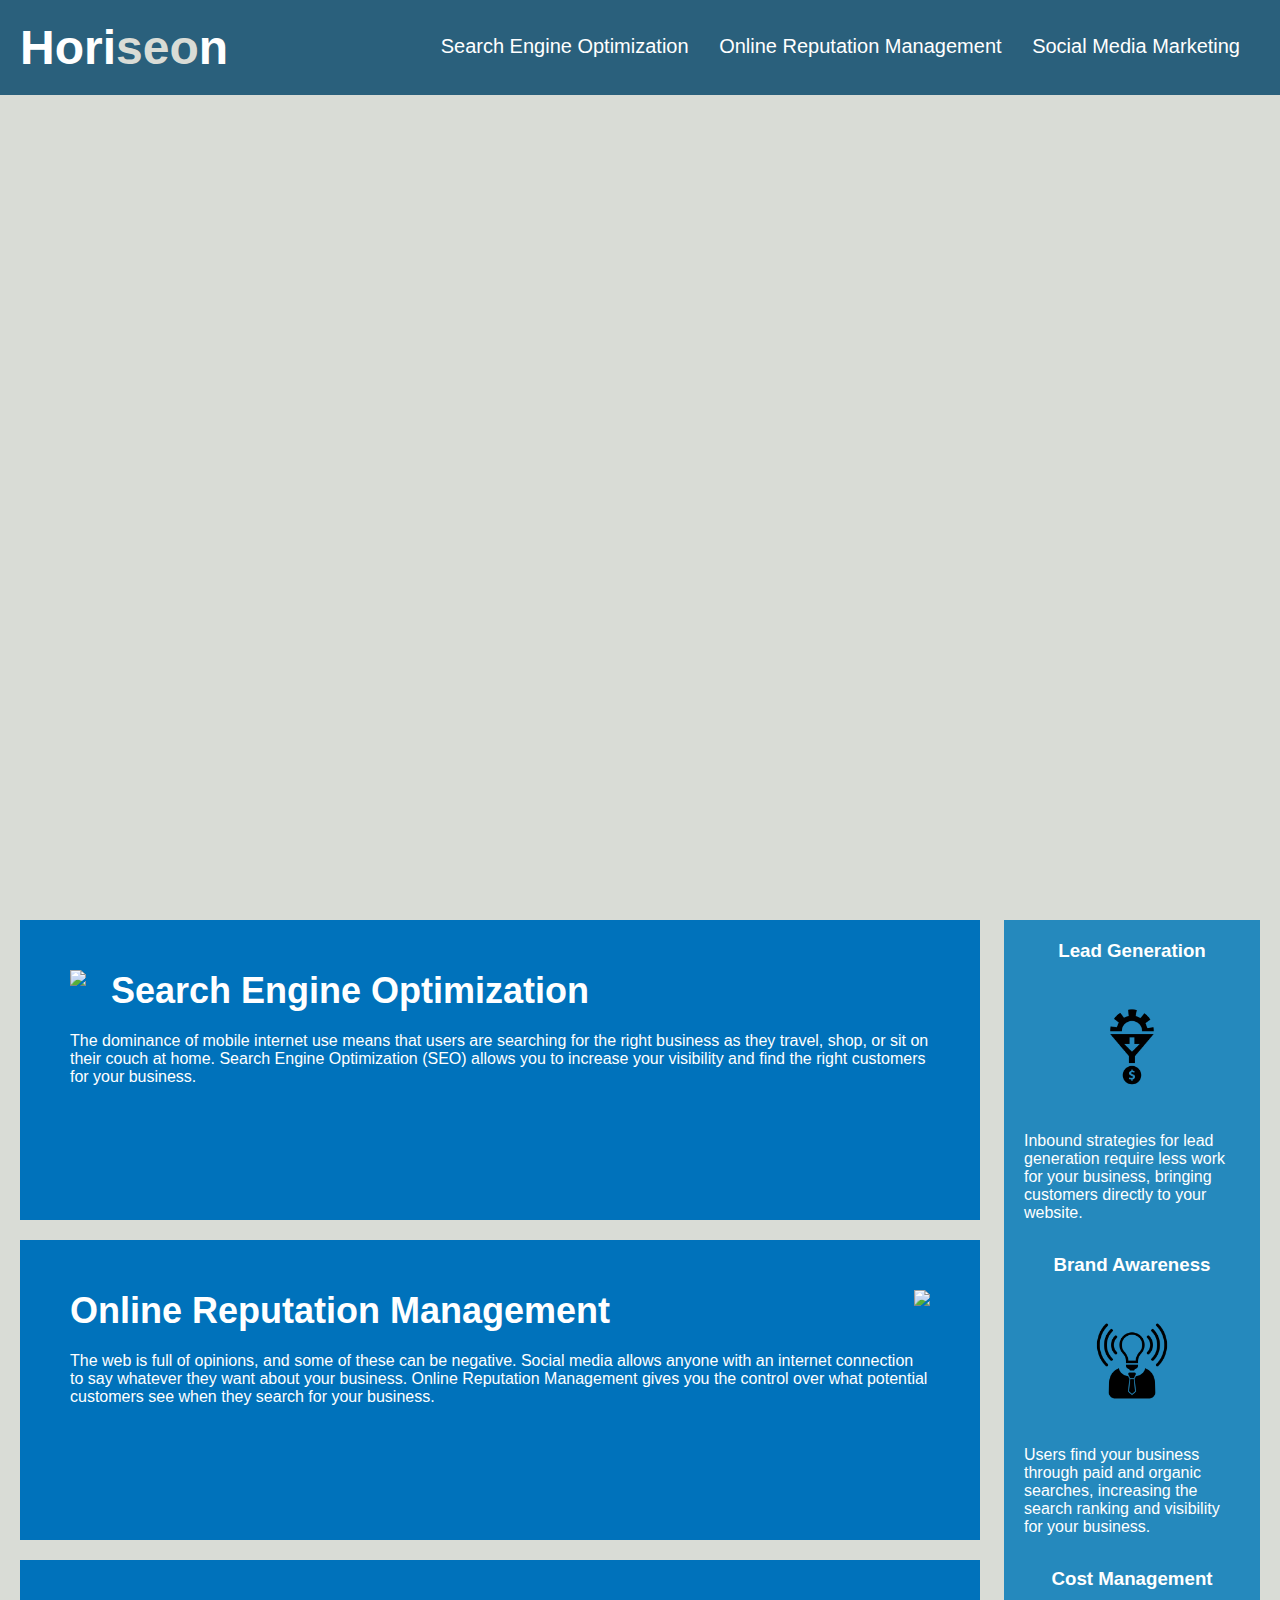
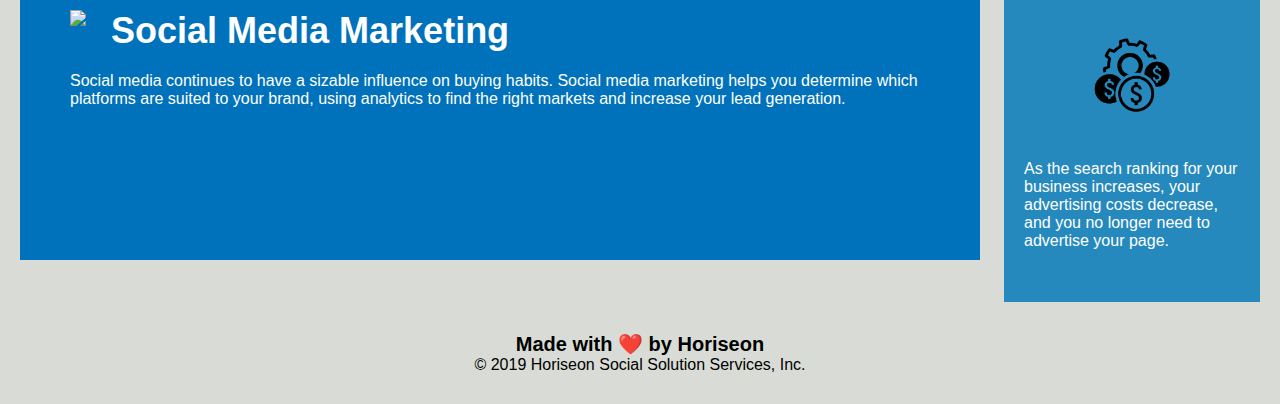
==== index.html @ e7aab462 "adding folder to repo" ====
<!DOCTYPE html>
<html lang="en-us">

<head>
    <meta charset="UTF-8" />
    <link rel="stylesheet" href="./assets/css/style.css">
    <title>website</title>
</head>

<body>
    <div class="header">
        <h1>Hori<span class="seo">seo</span>n</h1>
        <div>
            <ul>
                <li>
                    <a href="#search-engine-optimization">Search Engine Optimization</a>
                </li>
                <li>
                    <a href="#online-reputation-management">Online Reputation Management</a>
                </li>
                <li>
                    <a href="#social-media-marketing">Social Media Marketing</a>
                </li>
            </ul>
        </div>
    </div>
    <div class="hero"></div>
    <div class="content">
        <div class="search-engine-optimization">
            <img src="./assets/images/search-engine-optimization.jpg" class="float-left" />
            <h2>Search Engine Optimization</h2>
            <p>
                The dominance of mobile internet use means that users are searching for the right business as they travel, shop, or sit on their couch at home. Search Engine Optimization (SEO) allows you to increase your visibility and find the right customers for your business.
            </p>
        </div>
        <div id="online-reputation-management" class="online-reputation-management">
            <img src="./assets/images/online-reputation-management.jpg" class="float-right" />
            <h2>Online Reputation Management</h2>
            <p>
                The web is full of opinions, and some of these can be negative. Social media allows anyone with an internet connection to say whatever they want about your business. Online Reputation Management gives you the control over what potential customers see when they search for your business.
            </p>
        </div>
        <div id="social-media-marketing" class="social-media-marketing">
            <img src="./assets/images/social-media-marketing.jpg" class="float-left" />
            <h2>Social Media Marketing</h2>
            <p>
                Social media continues to have a sizable influence on buying habits. Social media marketing helps you determine which platforms are suited to your brand, using analytics to find the right markets and increase your lead generation.
            </p>
        </div>
    </div>
    <div class="benefits">
        <div class="benefit-lead">
            <h3>Lead Generation</h3>
            <img src="./assets/images/lead-generation.png" />
            <p>
                Inbound strategies for lead generation require less work for your business, bringing customers directly to your website.
            </p>
        </div>
        <div class="benefit-brand">
            <h3>Brand Awareness</h3>
            <img src="./assets/images/brand-awareness.png" />
            <p>
                Users find your business through paid and organic searches, increasing the search ranking and visibility for your business.
            </p>
        </div>
        <div class="benefit-cost">
            <h3>Cost Management</h3>
            <img src="./assets/images/cost-management.png" />
            <p>
                As the search ranking for your business increases, your advertising costs decrease, and you no longer need to advertise your page.
            </p>
        </div>
    </div>
    <div class="footer">
        <h2>Made with ❤️️ by Horiseon</h2>
        <p>
            &copy; 2019 Horiseon Social Solution Services, Inc.
        </p>
    </div>
</body>

</html>
---- assets/css/style.css ----
* {
    box-sizing: border-box;
    padding: 0;
    margin: 0;
}

body {
    background-color: #d9dcd6;
}

.header {
    padding: 20px;
    font-family: 'Trebuchet MS', 'Lucida Sans Unicode', 'Lucida Grande', 'Lucida Sans', Arial, sans-serif;
    background-color: #2a607c;
    color: #ffffff;
}

.header h1 {
    display: inline-block;
    font-size: 48px;
}

.header h1 .seo {
    color: #d9dcd6;
}

.header div {
    padding-top: 15px;
    margin-right: 20px;
    float: right;
    font-family: 'Gill Sans', 'Gill Sans MT', Calibri, 'Trebuchet MS', sans-serif;
    font-size: 20px;
}

.header div ul {
    list-style-type: none;
}

.header div ul li {
    display: inline-block;
    margin-left: 25px;
}

a {
    color: #ffffff;
    text-decoration: none;
}

p {
    font-size: 16px;
}

.hero {
    height: 800px;
    width: 100%;
    margin-bottom: 25px;
    background-image: url("../images/digital-marketing-meeting.jpg");
    background-size: cover;
    background-position: center;
}

.float-left {
    float: left;
    margin-right: 25px;
}

.float-right {
    float: right;
    margin-left: 25px;
}

.content {
    width: 75%;
    display: inline-block;
    margin-left: 20px;
}

.benefits {
    margin-right: 20px;
    padding: 20px;
    clear: both;
    float: right;
    width: 20%;
    height: 100%;
    font-family: 'Gill Sans', 'Gill Sans MT', Calibri, 'Trebuchet MS', sans-serif;
    background-color: #2589bd;
}

.benefit-lead {
    margin-bottom: 32px;
    color: #ffffff;
}

.benefit-brand {
    margin-bottom: 32px;
    color: #ffffff;
}

.benefit-cost {
    margin-bottom: 32px;
    color: #ffffff;
}

.benefit-lead h3 {
    margin-bottom: 10px;
    text-align: center;
}

.benefit-brand h3 {
    margin-bottom: 10px;
    text-align: center;
}

.benefit-cost h3 {
    margin-bottom: 10px;
    text-align: center;
}

.benefit-lead img {
    display: block;
    margin: 10px auto;
    max-width: 150px;
}

.benefit-brand img {
    display: block;
    margin: 10px auto;
    max-width: 150px;
}

.benefit-cost img {
    display: block;
    margin: 10px auto;
    max-width: 150px;
}

.search-engine-optimization {
    margin-bottom: 20px;
    padding: 50px;
    height: 300px;
    font-family: 'Gill Sans', 'Gill Sans MT', Calibri, 'Trebuchet MS', sans-serif;
    background-color: #0072bb;
    color: #ffffff;
}

.online-reputation-management {
    margin-bottom: 20px;
    padding: 50px;
    height: 300px;
    font-family: 'Gill Sans', 'Gill Sans MT', Calibri, 'Trebuchet MS', sans-serif;
    background-color: #0072bb;
    color: #ffffff;
}

.social-media-marketing {
    margin-bottom: 20px;
    padding: 50px;
    height: 300px;
    font-family: 'Gill Sans', 'Gill Sans MT', Calibri, 'Trebuchet MS', sans-serif;
    background-color: #0072bb;
    color: #ffffff;
}

.search-engine-optimization img {
    max-height: 200px;
}

.online-reputation-management img {
    max-height: 200px;
}

.social-media-marketing img {
    max-height: 200px;
}

.search-engine-optimization h2 {
    margin-bottom: 20px;
    font-size: 36px;
}

.online-reputation-management h2 {
    margin-bottom: 20px;
    font-size: 36px;
}

.social-media-marketing h2 {
    margin-bottom: 20px;
    font-size: 36px;
}

.footer {
    padding: 30px;
    clear: both;
    font-family: 'Trebuchet MS', 'Lucida Sans Unicode', 'Lucida Grande', 'Lucida Sans', Arial, sans-serif;
    text-align: center;
}

.footer h2 {
    font-size: 20px;
}
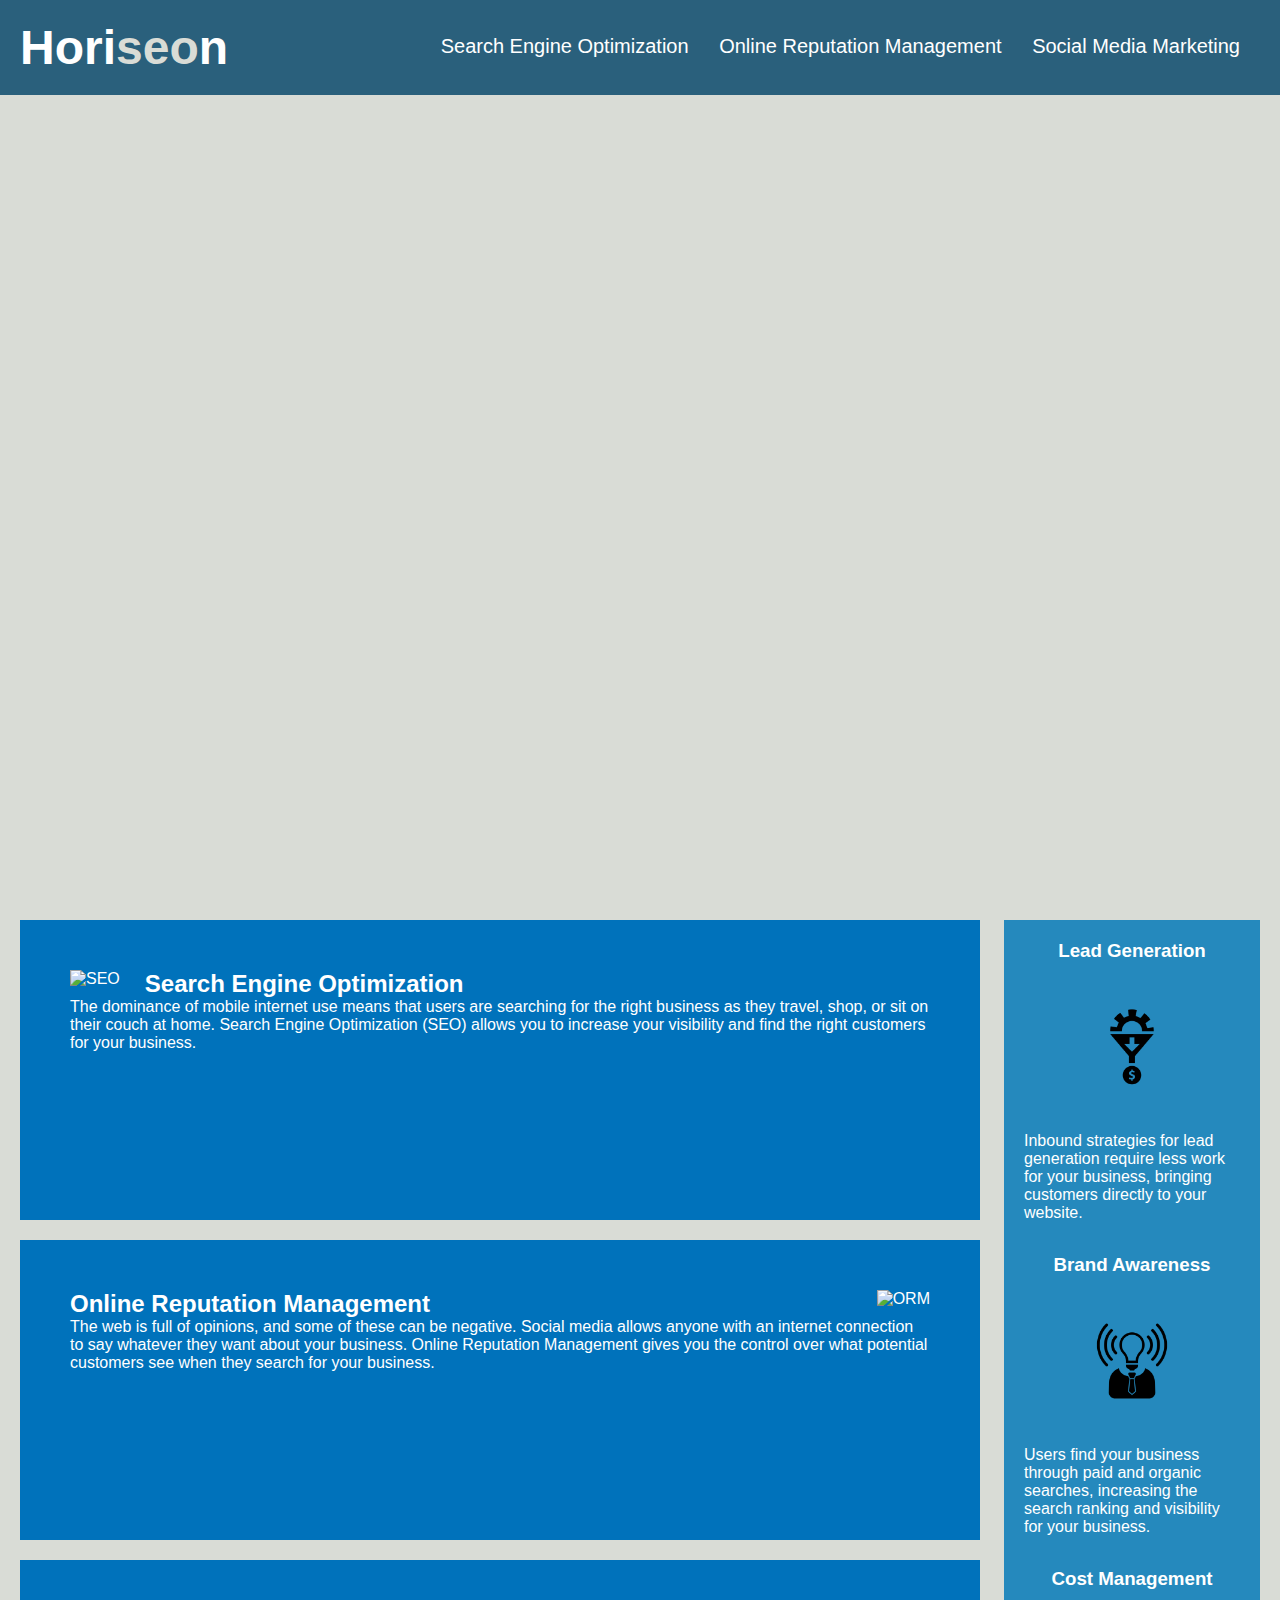
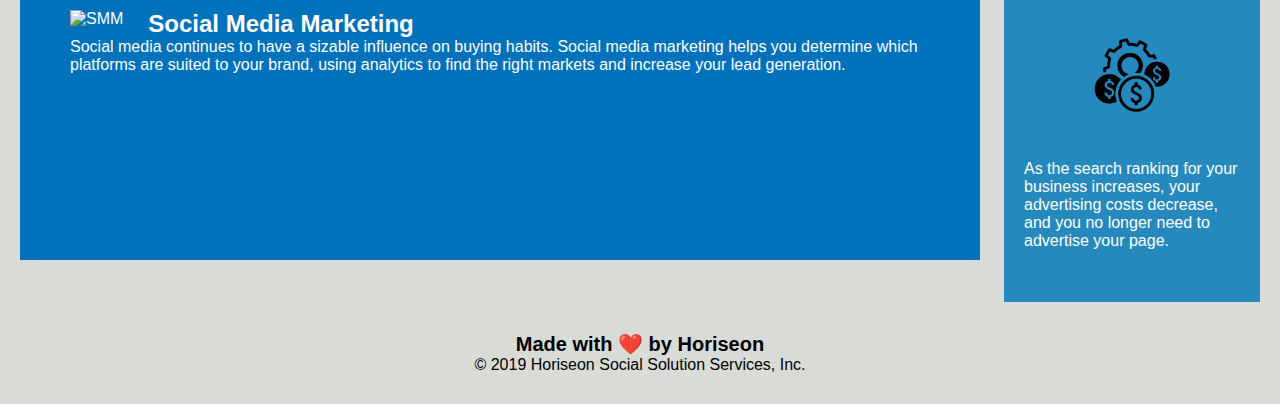
==== commit 9a2840f6: "fixed footer" ====
--- a/index.html
+++ b/index.html
@@ -8,9 +8,13 @@
 </head>
 
 <body>
-    <div class="header">
-        <h1>Hori<span class="seo">seo</span>n</h1>
-        <div>
+    <!-- Header with links changed from div to header, sub-div changed to nav
+    changed seo into an item rather than a class
+I tried to do with the footer what I did with the header with these predefined tags,
+but it keeps breaking the links - ask tutor why (fixed but still go over how classes nest)-->
+    <header>
+        <h1>Hori<span id="seo">seo</span>n</h1>
+        <nav>
             <ul>
                 <li>
                     <a href="#search-engine-optimization">Search Engine Optimization</a>
@@ -22,48 +26,58 @@
                     <a href="#social-media-marketing">Social Media Marketing</a>
                 </li>
             </ul>
-        </div>
-    </div>
-    <div class="hero"></div>
-    <div class="content">
-        <div class="search-engine-optimization">
-            <img src="./assets/images/search-engine-optimization.jpg" class="float-left" />
+        </nav>
+    </header>
+    
+
+    <!-- hero refers to background image since it appears only once it should
+    be an ID-->
+    <div id="hero"></div> 
+
+
+    <!-- First block div class search-engine optimization needs merging into "products" -->
+    <main>
+        <div class="products">
+            <img src="./assets/images/search-engine-optimization.jpg" alt="SEO" class="float-left" />
             <h2>Search Engine Optimization</h2>
             <p>
                 The dominance of mobile internet use means that users are searching for the right business as they travel, shop, or sit on their couch at home. Search Engine Optimization (SEO) allows you to increase your visibility and find the right customers for your business.
             </p>
         </div>
-        <div id="online-reputation-management" class="online-reputation-management">
-            <img src="./assets/images/online-reputation-management.jpg" class="float-right" />
+            <!-- Second text block -->
+        <div class="products">
+            <img src="./assets/images/online-reputation-management.jpg" alt="ORM" class="float-right" />
             <h2>Online Reputation Management</h2>
             <p>
                 The web is full of opinions, and some of these can be negative. Social media allows anyone with an internet connection to say whatever they want about your business. Online Reputation Management gives you the control over what potential customers see when they search for your business.
             </p>
         </div>
-        <div id="social-media-marketing" class="social-media-marketing">
-            <img src="./assets/images/social-media-marketing.jpg" class="float-left" />
+            <!-- Third text block -->
+        <div class="products">
+            <img src="./assets/images/social-media-marketing.jpg" alt="SMM" class="float-left" />
             <h2>Social Media Marketing</h2>
             <p>
                 Social media continues to have a sizable influence on buying habits. Social media marketing helps you determine which platforms are suited to your brand, using analytics to find the right markets and increase your lead generation.
             </p>
         </div>
-    </div>
+    </main>
+    <!-- Right hanging block -->
     <div class="benefits">
-        <div class="benefit-lead">
+        <div class="benefit-examples">
             <h3>Lead Generation</h3>
             <img src="./assets/images/lead-generation.png" />
             <p>
                 Inbound strategies for lead generation require less work for your business, bringing customers directly to your website.
             </p>
         </div>
-        <div class="benefit-brand">
+        <div class="benefit-examples">
             <h3>Brand Awareness</h3>
             <img src="./assets/images/brand-awareness.png" />
             <p>
                 Users find your business through paid and organic searches, increasing the search ranking and visibility for your business.
             </p>
         </div>
-        <div class="benefit-cost">
+        <div class="benefit-examples">
             <h3>Cost Management</h3>
             <img src="./assets/images/cost-management.png" />
             <p>
@@ -71,12 +85,14 @@
             </p>
         </div>
     </div>
-    <div class="footer">
+
+<!-- Footer changed-->
+    <footer>
         <h2>Made with ❤️️ by Horiseon</h2>
         <p>
             &copy; 2019 Horiseon Social Solution Services, Inc.
         </p>
-    </div>
+    </footer>
 </body>
 
 </html>
--- a/assets/css/style.css
+++ b/assets/css/style.css
@@ -8,23 +8,23 @@
     background-color: #d9dcd6;
 }
 
-.header {
+header {
     padding: 20px;
     font-family: 'Trebuchet MS', 'Lucida Sans Unicode', 'Lucida Grande', 'Lucida Sans', Arial, sans-serif;
     background-color: #2a607c;
     color: #ffffff;
 }
 
-.header h1 {
+header h1 {
     display: inline-block;
     font-size: 48px;
 }
 
-.header h1 .seo {
+header h1 #seo {
     color: #d9dcd6;
 }
 
-.header div {
+header nav {
     padding-top: 15px;
     margin-right: 20px;
     float: right;
@@ -32,11 +32,11 @@
     font-size: 20px;
 }
 
-.header div ul {
+header nav ul {
     list-style-type: none;
 }
 
-.header div ul li {
+header nav ul li {
     display: inline-block;
     margin-left: 25px;
 }
@@ -50,7 +50,7 @@
     font-size: 16px;
 }
 
-.hero {
+#hero {
     height: 800px;
     width: 100%;
     margin-bottom: 25px;
@@ -58,6 +58,7 @@
     background-size: cover;
     background-position: center;
 }
+/* 429 start */
 
 .float-left {
     float: left;
@@ -69,7 +70,7 @@
     margin-left: 25px;
 }
 
-.content {
+main {
     width: 75%;
     display: inline-block;
     margin-left: 20px;
@@ -86,55 +87,24 @@
     background-color: #2589bd;
 }
 
-.benefit-lead {
+.benefit-examples {
     margin-bottom: 32px;
     color: #ffffff;
 }
 
-.benefit-brand {
-    margin-bottom: 32px;
-    color: #ffffff;
-}
-
-.benefit-cost {
-    margin-bottom: 32px;
-    color: #ffffff;
-}
-
-.benefit-lead h3 {
+.benefit-examples h3 {
     margin-bottom: 10px;
     text-align: center;
 }
 
-.benefit-brand h3 {
-    margin-bottom: 10px;
-    text-align: center;
-}
 
-.benefit-cost h3 {
-    margin-bottom: 10px;
-    text-align: center;
-}
-
-.benefit-lead img {
+.benefit-examples img {
     display: block;
     margin: 10px auto;
     max-width: 150px;
 }
 
-.benefit-brand img {
-    display: block;
-    margin: 10px auto;
-    max-width: 150px;
-}
-
-.benefit-cost img {
-    display: block;
-    margin: 10px auto;
-    max-width: 150px;
-}
-
-.search-engine-optimization {
+.products {
     margin-bottom: 20px;
     padding: 50px;
     height: 300px;
@@ -143,58 +113,16 @@
     color: #ffffff;
 }
 
-.online-reputation-management {
-    margin-bottom: 20px;
-    padding: 50px;
-    height: 300px;
-    font-family: 'Gill Sans', 'Gill Sans MT', Calibri, 'Trebuchet MS', sans-serif;
-    background-color: #0072bb;
-    color: #ffffff;
-}
+.products img {
+    max-height: 200px;}
 
-.social-media-marketing {
-    margin-bottom: 20px;
-    padding: 50px;
-    height: 300px;
-    font-family: 'Gill Sans', 'Gill Sans MT', Calibri, 'Trebuchet MS', sans-serif;
-    background-color: #0072bb;
-    color: #ffffff;
-}
-
-.search-engine-optimization img {
-    max-height: 200px;
-}
-
-.online-reputation-management img {
-    max-height: 200px;
-}
-
-.social-media-marketing img {
-    max-height: 200px;
-}
-
-.search-engine-optimization h2 {
-    margin-bottom: 20px;
-    font-size: 36px;
-}
-
-.online-reputation-management h2 {
-    margin-bottom: 20px;
-    font-size: 36px;
-}
-
-.social-media-marketing h2 {
-    margin-bottom: 20px;
-    font-size: 36px;
-}
-
-.footer {
+footer {
     padding: 30px;
     clear: both;
     font-family: 'Trebuchet MS', 'Lucida Sans Unicode', 'Lucida Grande', 'Lucida Sans', Arial, sans-serif;
     text-align: center;
 }
 
-.footer h2 {
+footer h2 {
     font-size: 20px;
 }
